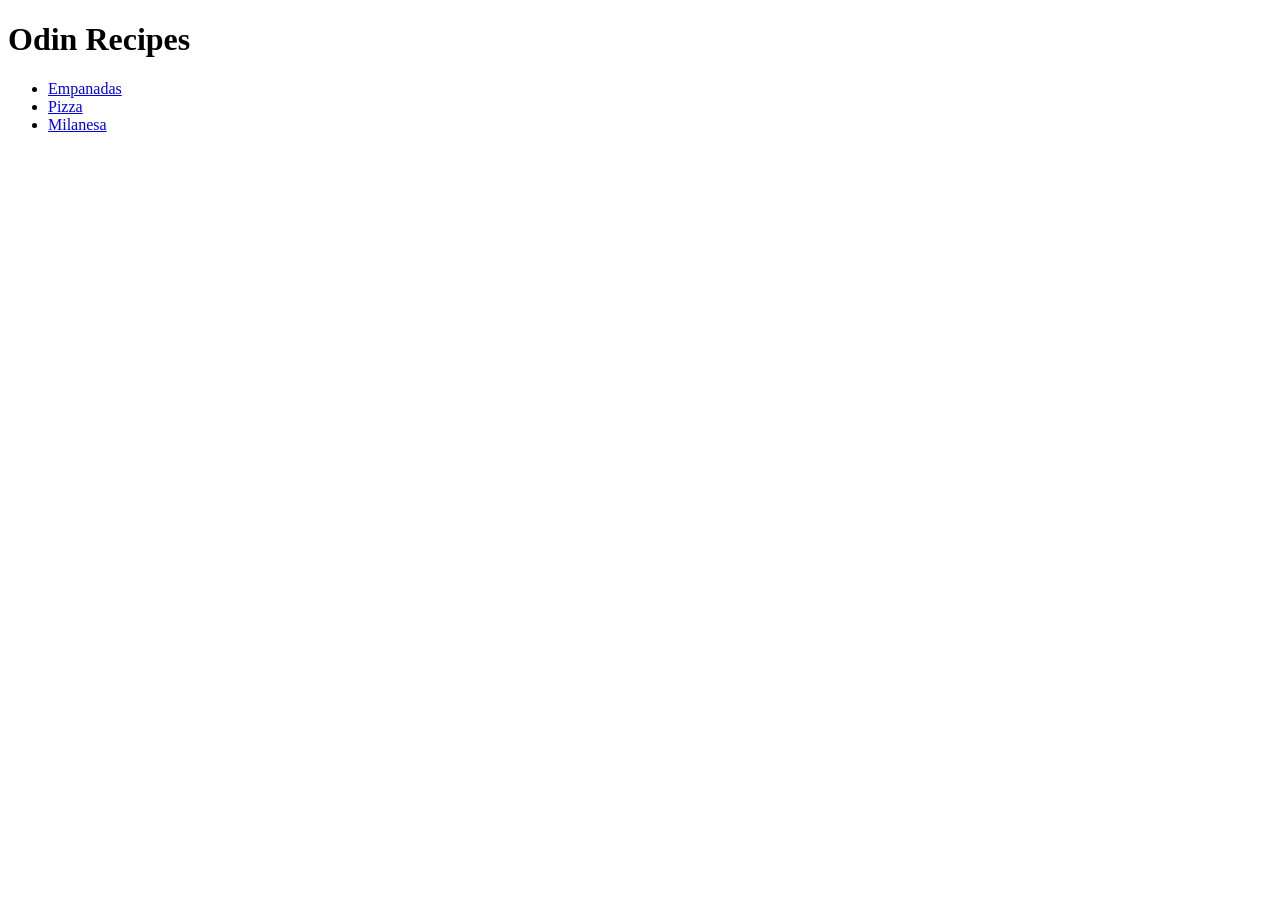
==== index.html @ 502c086c "Recipes Project" ====
<!DOCTYPE html>
<html lang="en">
<head>
    <meta charset="UTF-8">
    <meta name="viewport" content="width=device-width, initial-scale=1.0">
    <title>Odin Recipes</title>
</head>
<body>
    <h1>Odin Recipes</h1>
    <ul>
        <li><a href="recipes/empanadas.html">Empanadas</a></li>
        <li><a href="recipes/pizza.html">Pizza</a></li>
        <li><a href="recipes/milanesa.html">Milanesa</a></li>
    </ul>
</body>
</html>
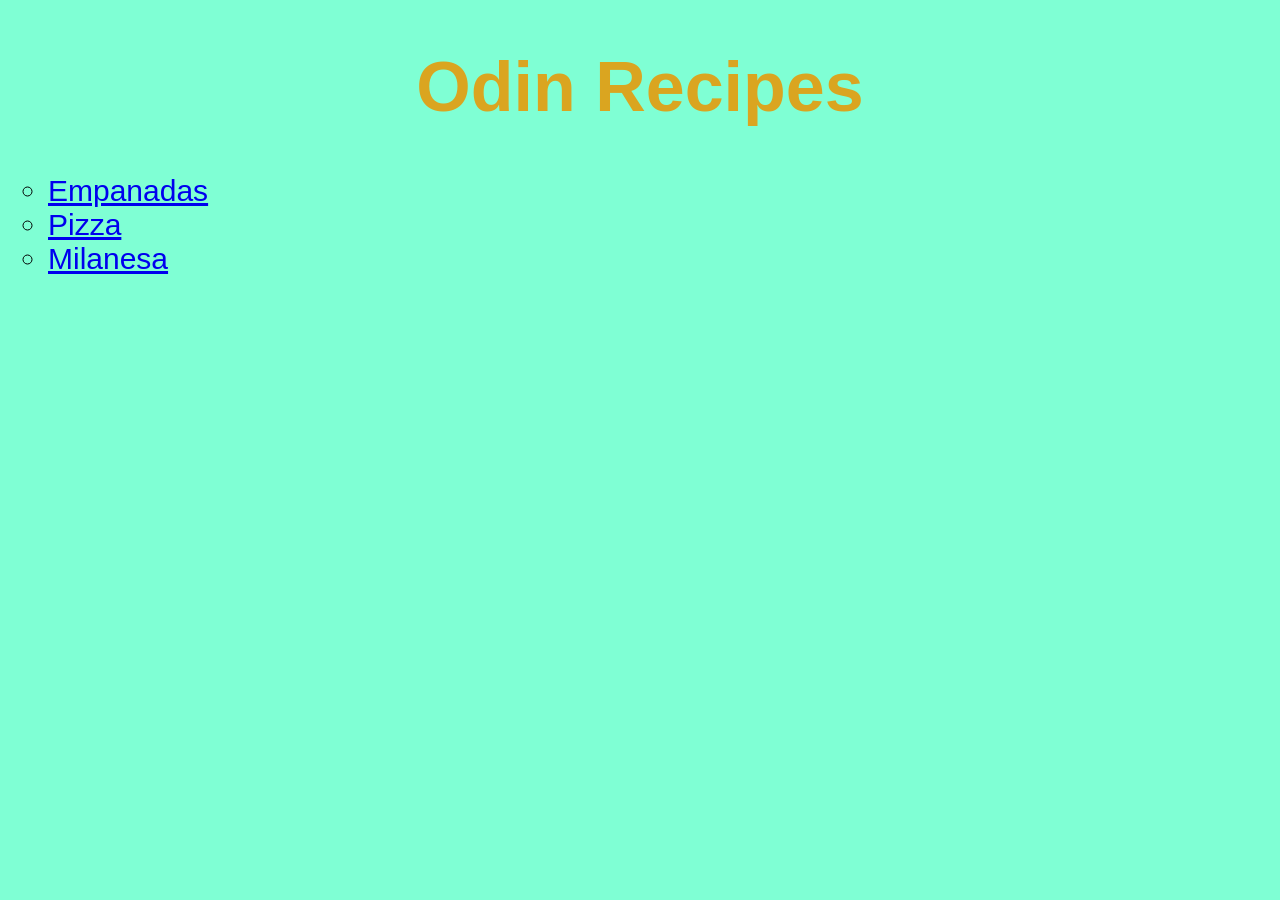
==== commit 13cc4d0f: "Style.css added and change in the style of the page" ====
--- a/index.html
+++ b/index.html
@@ -4,13 +4,14 @@
     <meta charset="UTF-8">
     <meta name="viewport" content="width=device-width, initial-scale=1.0">
     <title>Odin Recipes</title>
+    <link rel="stylesheet" href="style.css">
 </head>
 <body>
     <h1>Odin Recipes</h1>
-    <ul>
-        <li><a href="recipes/empanadas.html">Empanadas</a></li>
-        <li><a href="recipes/pizza.html">Pizza</a></li>
-        <li><a href="recipes/milanesa.html">Milanesa</a></li>
-    </ul>
+        <ul class="recipe-list">
+            <li><a href="recipes/empanadas.html">Empanadas</a></li>
+            <li><a href="recipes/pizza.html">Pizza</a></li>
+            <li><a href="recipes/milanesa.html">Milanesa</a></li>
+        </ul>
 </body>
 </html>
--- a/style.css
+++ b/style.css
@@ -0,0 +1,33 @@
+body {
+    background-color: aquamarine;
+    font-family: 'Franklin Gothic Medium', 'Arial Narrow', Arial, sans-serif;
+}
+
+h1, h2, h3{
+    text-align: center;
+    
+    color: goldenrod;
+}
+h1 {
+    font-size: 70px;
+}
+h2, h3 {
+    font-size: 40px;
+}
+p{
+    padding: 30px;
+    text-align: center;
+    font-size: 20px;
+    margin: auto;
+}
+
+.recipe-list{
+    list-style:circle;
+    font-size: 30px;
+}
+
+.imagen {
+    display: block;
+    margin-inline: auto;
+}
+
